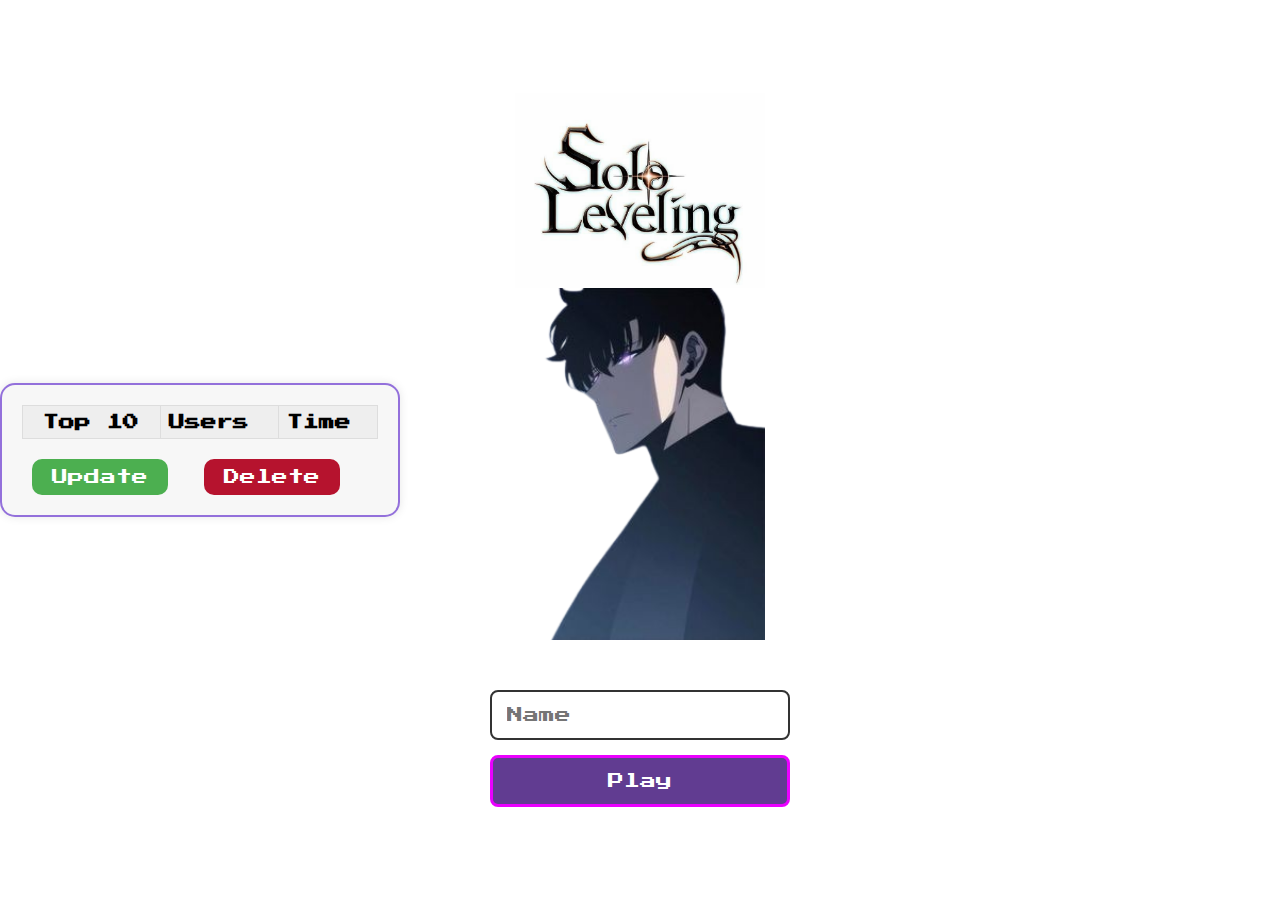
==== index.html @ 5259af71 "Add files via upload" ====
<!DOCTYPE html>
<html lang="en">
<head>
  <meta charset="UTF-8">
  <meta name="viewport" content="width=device-width, initial-scale=1.0">
  <link rel="stylesheet" href="./css/reset.css">
  <link rel="stylesheet" href="./css/login.css">
  <link rel="stylesheet" href="./css/ranking.css">
  <script defer src="./js/login.js"></script>
  <script defer src="./js/ranking.js"></script>
  <script defer src="./js/game.js"></script>
  <link rel="shortcut icon" href="./images/cerebro.png" type="image/x-icon">
  <title>Memory Game | Login</title>
</head>
<body>
  <form class="login-form">
    <div class="login__header">
      <img src="./images/logo.png" alt="logo">
      <img src="./images/cerebro.png" alt="brain icon">
    </div>
    <input type="text" placeholder="Name" class="login__input">
    <button type="submit" class="login__button" onclick="window.location.href='pages/game.html'">Play</button>
  </form>
  <div class="left-container">
    <table class="user-table">
      <thead>
        <tr>
          <th>Top 10</th>
          <th>Users</th>
          <th>Time</th>
        </tr>
      </thead>
      <tbody>
        
      </tbody>
    </table>
    <div class="button-container">
      <button class="update-button">Update</button>
      <button class="delete-button">Delete</button>
    </div>
  </div>
</body>
</html>
---- css/login.css ----
.login-form {
  align-items: center;
  display: flex;
  flex-direction: column;
  height: 100vh;
  justify-content: center;
}

.login__header {
  align-items: center;
  display: flex;
  flex-direction: column;
  justify-content: center;
  margin-bottom: 50px;
}

.login__header img {
  width: 250px;
}



.login__header h1 {
  color: #333;
  font-size: 1.5em;
}

.login__input {
  border: 2px solid #333;
  border-radius: 8px;
  color: #333;
  font-size: 1em;
  margin-bottom: 15px;
  max-width: 300px;
  outline: none;
  padding: 15px;
  width: 100%;
}

.login__button {
  background-color: #613c91;
  border: 3px solid #ea00ff;
  border-radius: 8px;
  color: #fff;
  cursor: pointer;
  font-size: 1em;
  max-width: 300px;
  padding: 15px;
  width: 100%;
}

.login__button:disabled {
  background-color: #eee;
  border: 2px solid #969595;
  color: #aaa;
  cursor: auto;
}
---- css/ranking.css ----
.left-container {
    position: absolute;
    top: 50%; 
    left: 0; 
    transform: translateY(-50%);
    width: 400px;
    padding: 20px;
    background-color: #f7f7f7;
    border: 2px solid #ddd;
    border-radius: 15px;
    border-color:mediumpurple;
    box-shadow: 0 0 10px rgba(0, 0, 0, 0.1);
    text-align: left;
  }
  

.user-table {
  width: 100%; 
  border-collapse: collapse;
}
  
.user-table th,.user-table td {
  border: 1px solid #ddd;
  padding: 10px;
  text-align: left; 
}
  
.user-table th {
  background-color: #eee;
}
  
.user-table tr:nth-child(even) {
  background-color: #f2f2f2;
}
  
  
.button-container {
  margin-top: 20px;
  text-align: left; 
}
  
.button-container button {
  padding: 10px 20px;
  border: none;
  border-radius: 10px;
  font-size: 16px;
  cursor: pointer;
  margin: 0 10px;
  display: inline-block; 
}
  
.update-button {
  background-color: #4CAF50;
  color: #fff;
}
  
.update-button:hover {
  background-color: #3e8e41;
}
  
.delete-button {
  background-color: #b6132e;
  color: #fff;
}
  
.delete-button:hover {
  background-color: #752222;
}

.user-table {
  width: 100%;
  border-collapse: collapse;
}
  
.user-table th, .user-table td {
  padding: 8px;
  text-align: left;
  border-bottom: 1px solid #ddd;
}
  
.user-table tr:nth-child(1) td:first-child {
  color: gold;
  font-weight: bold;
}
  
.user-table tr:nth-child(2) td:first-child {
  color: silver;
  font-weight: bold;
}
  
.user-table tr:nth-child(3) td:first-child {
  color: #cd7f32; /* Bronze */
  font-weight: bold;
}
  
.user-table th:first-child, .user-table td:first-child {
  text-align: center;
}
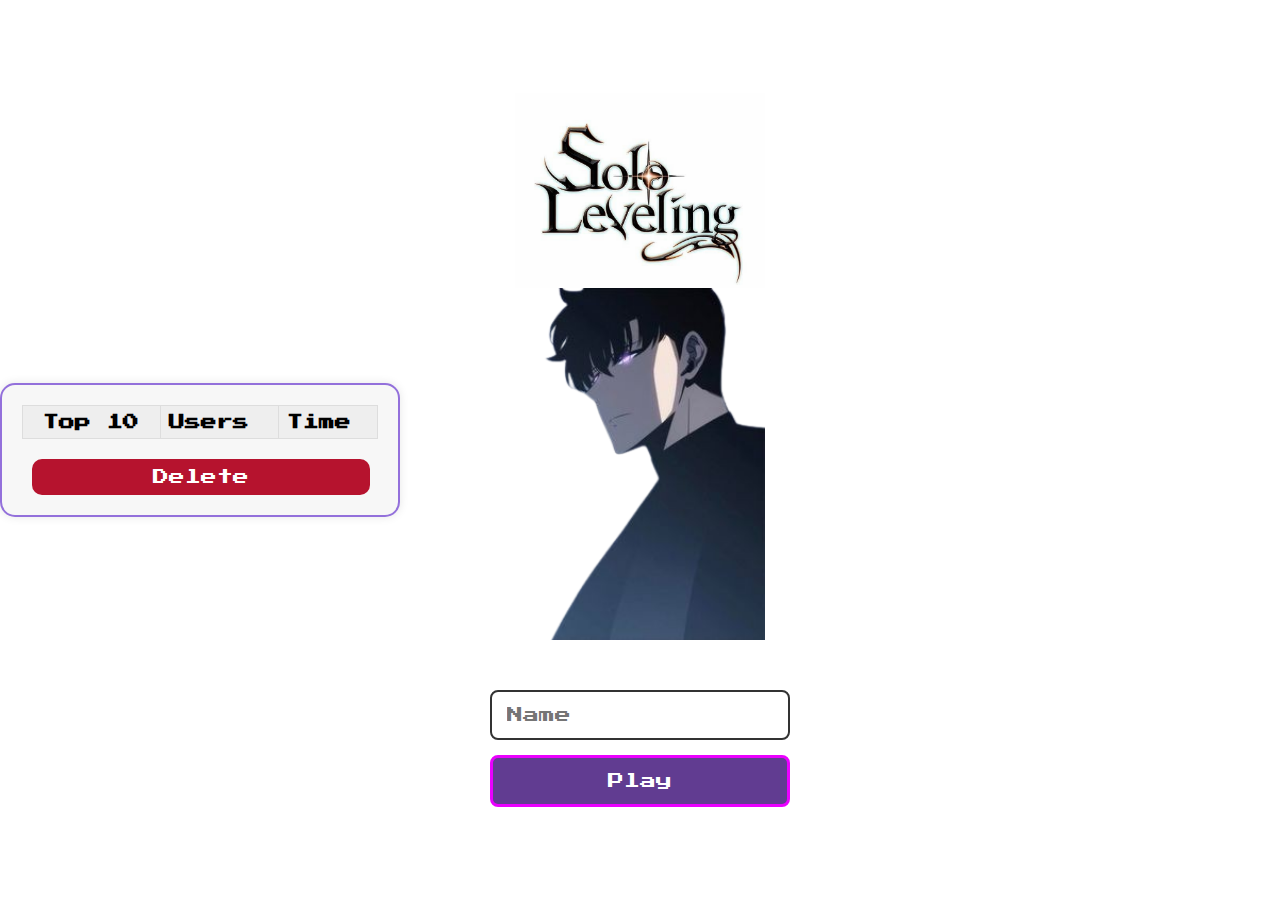
==== commit 3fc1c31a: "Update index.html" ====
--- a/index.html
+++ b/index.html
@@ -35,9 +35,8 @@
       </tbody>
     </table>
     <div class="button-container">
-      <button class="update-button">Update</button>
       <button class="delete-button">Delete</button>
     </div>
   </div>
 </body>
-</html>+</html>
--- a/css/ranking.css
+++ b/css/ranking.css
@@ -49,18 +49,11 @@
   display: inline-block; 
 }
   
-.update-button {
-  background-color: #4CAF50;
-  color: #fff;
-}
-  
-.update-button:hover {
-  background-color: #3e8e41;
-}
-  
 .delete-button {
   background-color: #b6132e;
   color: #fff;
+  width: 95%;
+  align-items: center;  
 }
   
 .delete-button:hover {
@@ -95,4 +88,4 @@
   
 .user-table th:first-child, .user-table td:first-child {
   text-align: center;
-}  +}  
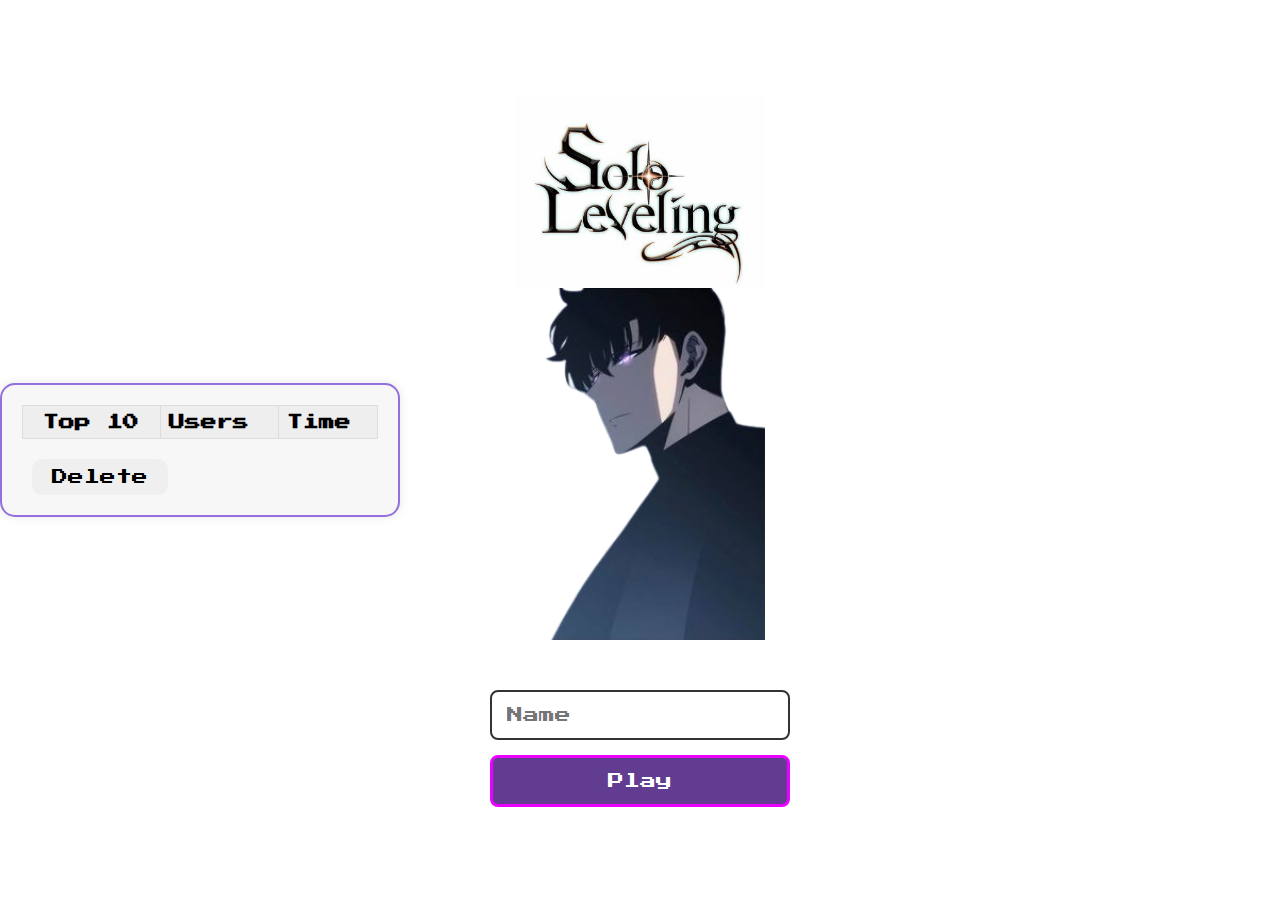
==== commit 062de0d5: "Update index.html" ====
--- a/index.html
+++ b/index.html
@@ -35,6 +35,7 @@
       </tbody>
     </table>
     <div class="button-container">
+      <button class="update-button>Update</button>
       <button class="delete-button">Delete</button>
     </div>
   </div>
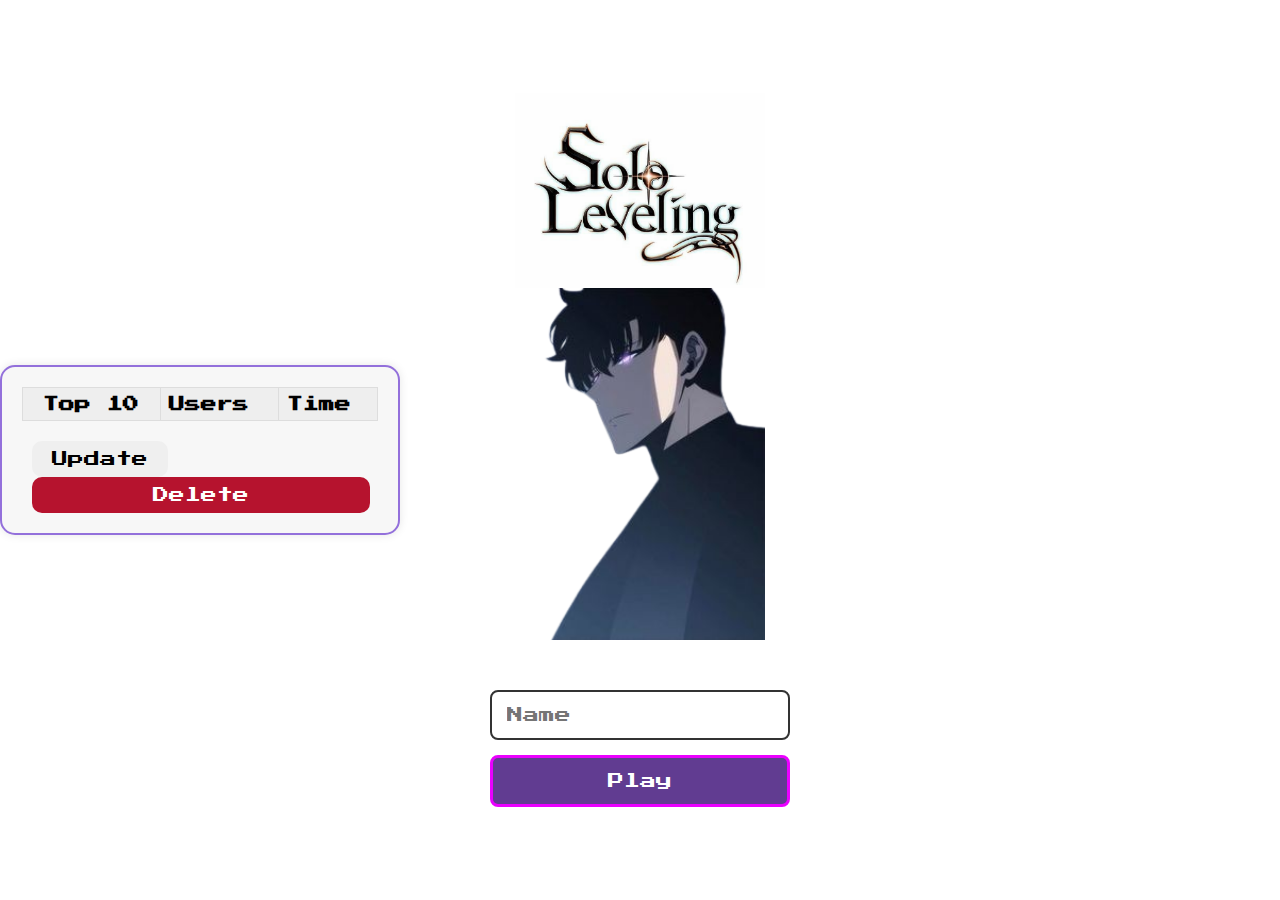
==== commit 2c4a50b0: "Update index.html" ====
--- a/index.html
+++ b/index.html
@@ -35,7 +35,7 @@
       </tbody>
     </table>
     <div class="button-container">
-      <button class="update-button>Update</button>
+      <button class="update-button">Update</button>
       <button class="delete-button">Delete</button>
     </div>
   </div>
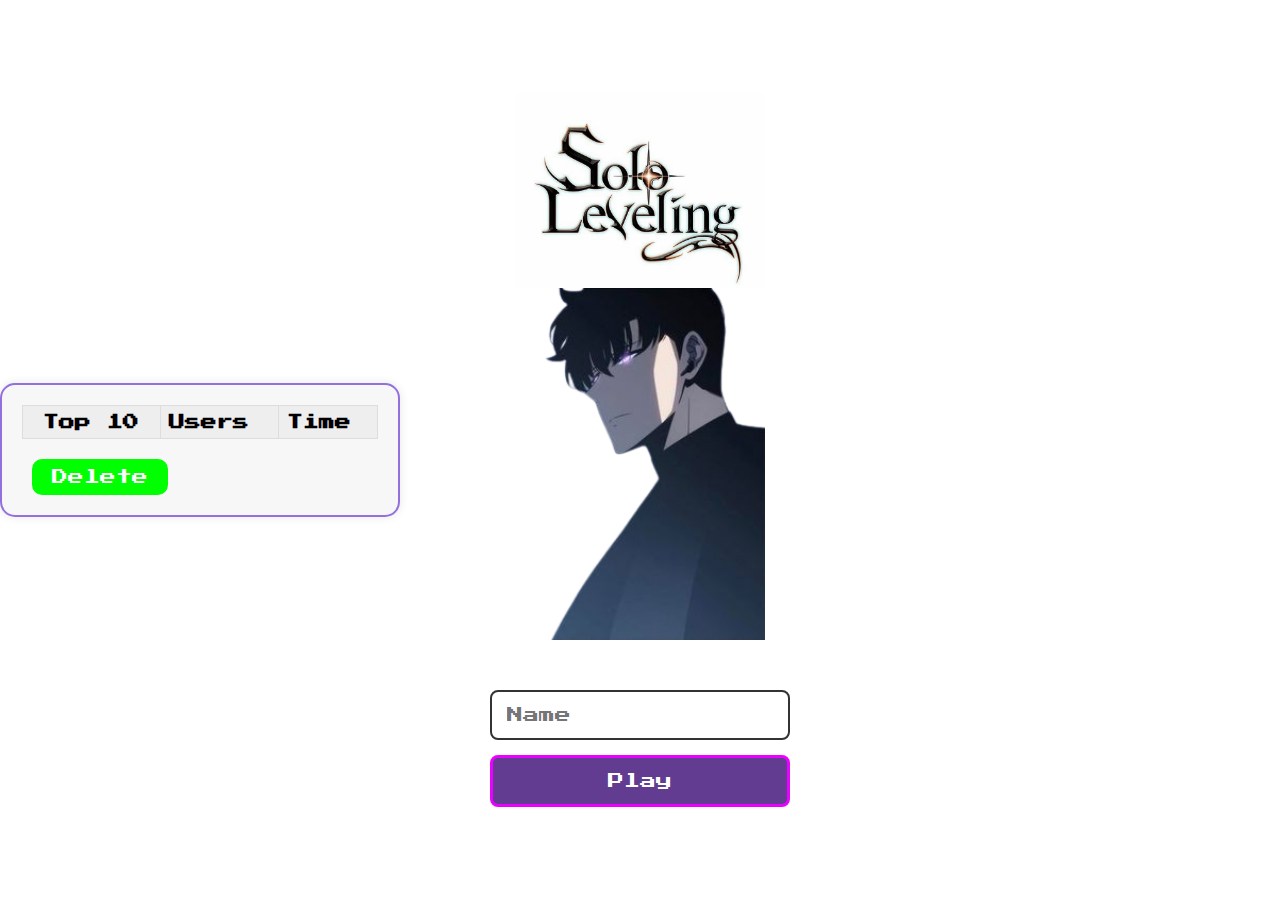
==== commit da482ff4: "Update index.html" ====
--- a/index.html
+++ b/index.html
@@ -35,7 +35,6 @@
       </tbody>
     </table>
     <div class="button-container">
-      <button class="update-button">Update</button>
       <button class="delete-button">Delete</button>
     </div>
   </div>
--- a/css/ranking.css
+++ b/css/ranking.css
@@ -48,12 +48,19 @@
   margin: 0 10px;
   display: inline-block; 
 }
-  
-.delete-button {
+    
+.update-button {
   background-color: #b6132e;
   color: #fff;
-  width: 95%;
-  align-items: center;  
+}
+
+.update-button:hover {
+  background-color: #009900;
+}
+
+.delete-button {
+  background-color: #00ff00;
+  color: #fff;
 }
   
 .delete-button:hover {
